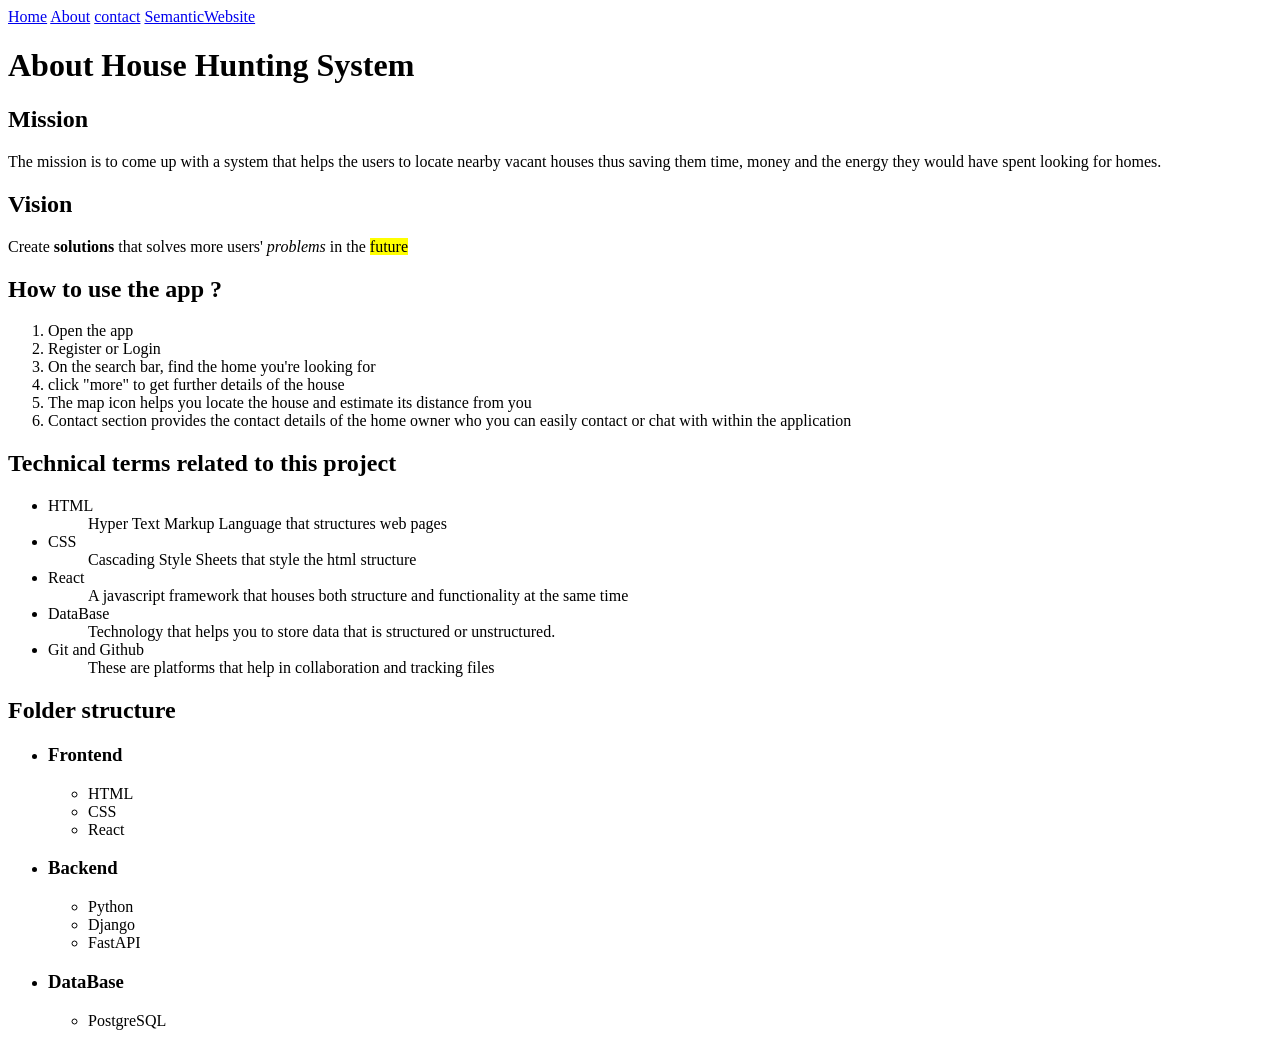
==== about.html @ 07f638ed "Create initial HTML pages with semantic structure" ====
<!DOCTYPE html>
<html lang="en">
<head>
    <meta charset="UTF-8">
    <meta name="viewport" content="width=device-width, initial-scale=1.0">
    <title>Document</title>
</head>
<nav>
    <a href="index.html">Home</a>
    <a href="about.html">About</a>
    <a href="contact.html">contact</a>
    <a href="semanticwebsite.html">SemanticWebsite</a>
</nav>
<body>
    <h1>About House Hunting System</h1>
    <h2>Mission</h2>
    <p>The mission is to come up with a system that helps the 
        users to locate nearby vacant houses thus saving them time, money and the
        energy they would have spent looking for homes.
    </p>
    <h2>Vision</h2>
    <p>Create <strong>solutions</strong> that solves more users' <em>problems</em>
        in the <mark>future</mark>
    </p>
    <h2>How to use the app ?</h2>
    <ol>
        <li>Open the app</li>
        <li>Register or Login</li>
        <li>On the search bar, find the home you're looking for</li>
        <li>click "more" to get further details of the house</li>
        <li>The map icon helps you locate the house and estimate 
            its distance from you
        </li>
        <li>Contact section provides the contact details of the
            home owner who you can easily contact or chat with
            within the application

        </li>
    </ol>
        <h2>Technical terms related to this project</h2>
        <ul>
            <li>
                <dt>HTML</dt>
                <dd>Hyper Text Markup Language that structures web pages</dd>
            </li>
            <li>
                <dt>CSS</dt>
                <dd>Cascading Style Sheets that style the html structure</dd>
            </li>
            <li>
                <dt>React</dt>
                <dd>A javascript framework that houses both structure and functionality at the same time</dd>
            </li>
            <li>
                <dt>DataBase</dt>
                <dd>Technology that helps you to store data that is structured or unstructured.
                </dd>
            </li>
            <li>
                <dt>Git and Github</dt>
                <dd>These are platforms that help in collaboration and tracking files</dd>
            </li>
        </ul>
        <h2>Folder structure</h2>
        <ul>
            <li>
                <h3>Frontend</h3>
                 <ul>
                <li>HTML</li>
                <li>CSS</li>
                <li>React</li>
                </ul>
             </li>
             <li>
                 <h3>Backend</h3>
                <ul>
                    <li>Python</li>
                    <li>Django</li>
                    <li>FastAPI</li>
                </ul>
             </li>
               <li>
                <h3>DataBase</h3>
                <ul>
                    <li>PostgreSQL</li>
                </ul>
               </li>
                
           
            
        </ul>
</body>
</html>
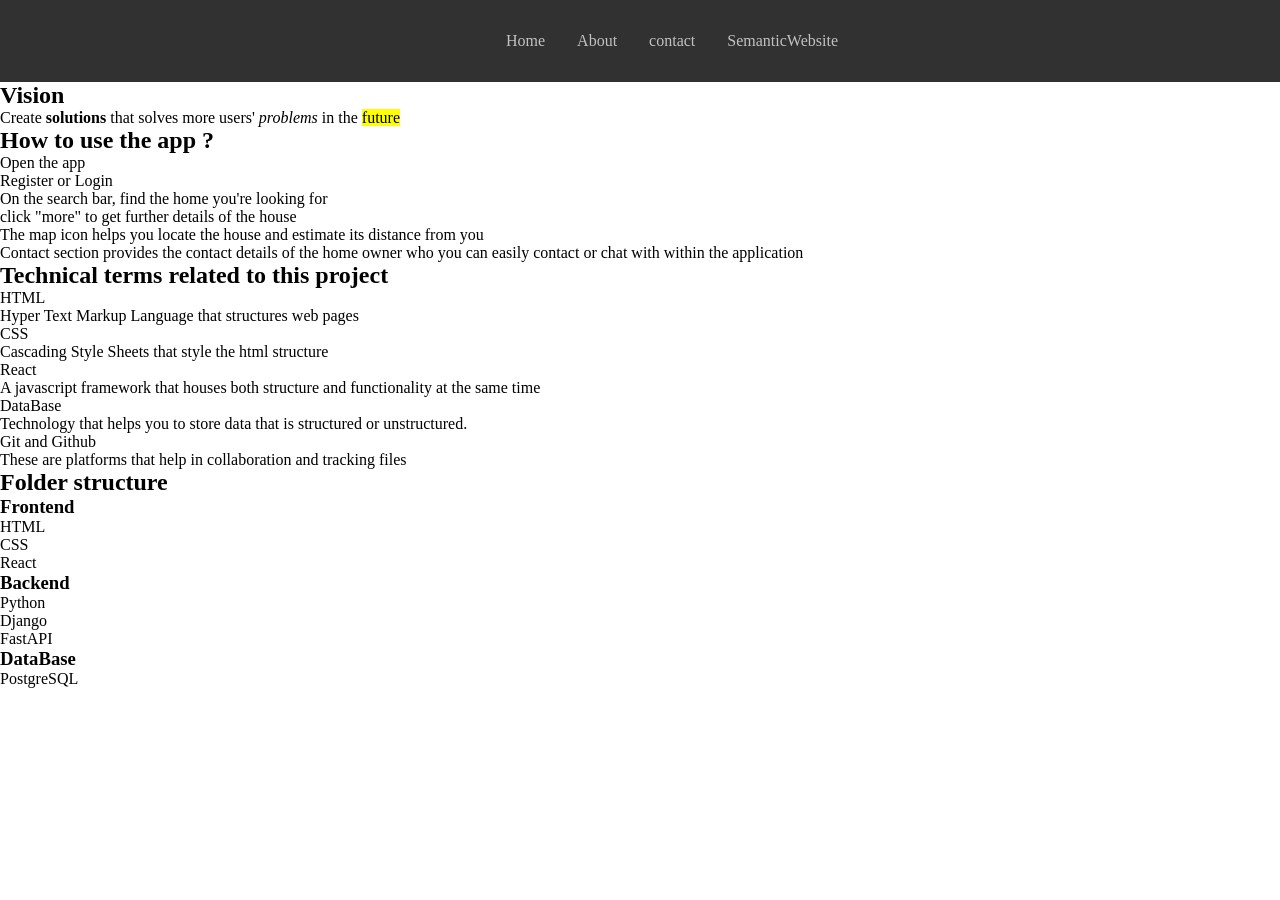
==== commit 272ac605: "changed the padding of the input boxes" ====
--- a/about.html
+++ b/about.html
@@ -4,6 +4,7 @@
     <meta charset="UTF-8">
     <meta name="viewport" content="width=device-width, initial-scale=1.0">
     <title>Document</title>
+    <link rel="stylesheet" href="index.css">
 </head>
 <nav>
     <a href="index.html">Home</a>
--- a/index.css
+++ b/index.css
@@ -0,0 +1,44 @@
+*{
+    margin:0;
+    padding:0;
+}
+:root{
+    --background-color:rgb(49,49,49);
+    --second-background:rgb(24,24,24);
+    
+}
+
+main{
+    padding:10em 15%;
+    color:white;
+    font-family:Arial, Helvetica, sans-serif;
+    display:flex;
+    flex-direction: column;
+    gap:4em;
+    align-items: center;
+    justify-content: center;
+    min-height:100vh;
+    background-color: var(--second-background);
+
+}
+nav{
+    margin:0;
+    position:fixed;
+    top:0;
+    width:100%;
+    left:0;
+    padding:2em;
+    background-color:var(--background-color);
+    display:flex;
+    gap:2em;
+    align-items: center;
+    justify-content: center;
+}
+nav a{
+      opacity: 0.7;
+}
+nav a{
+    color:white;
+
+    text-decoration:none;
+}
